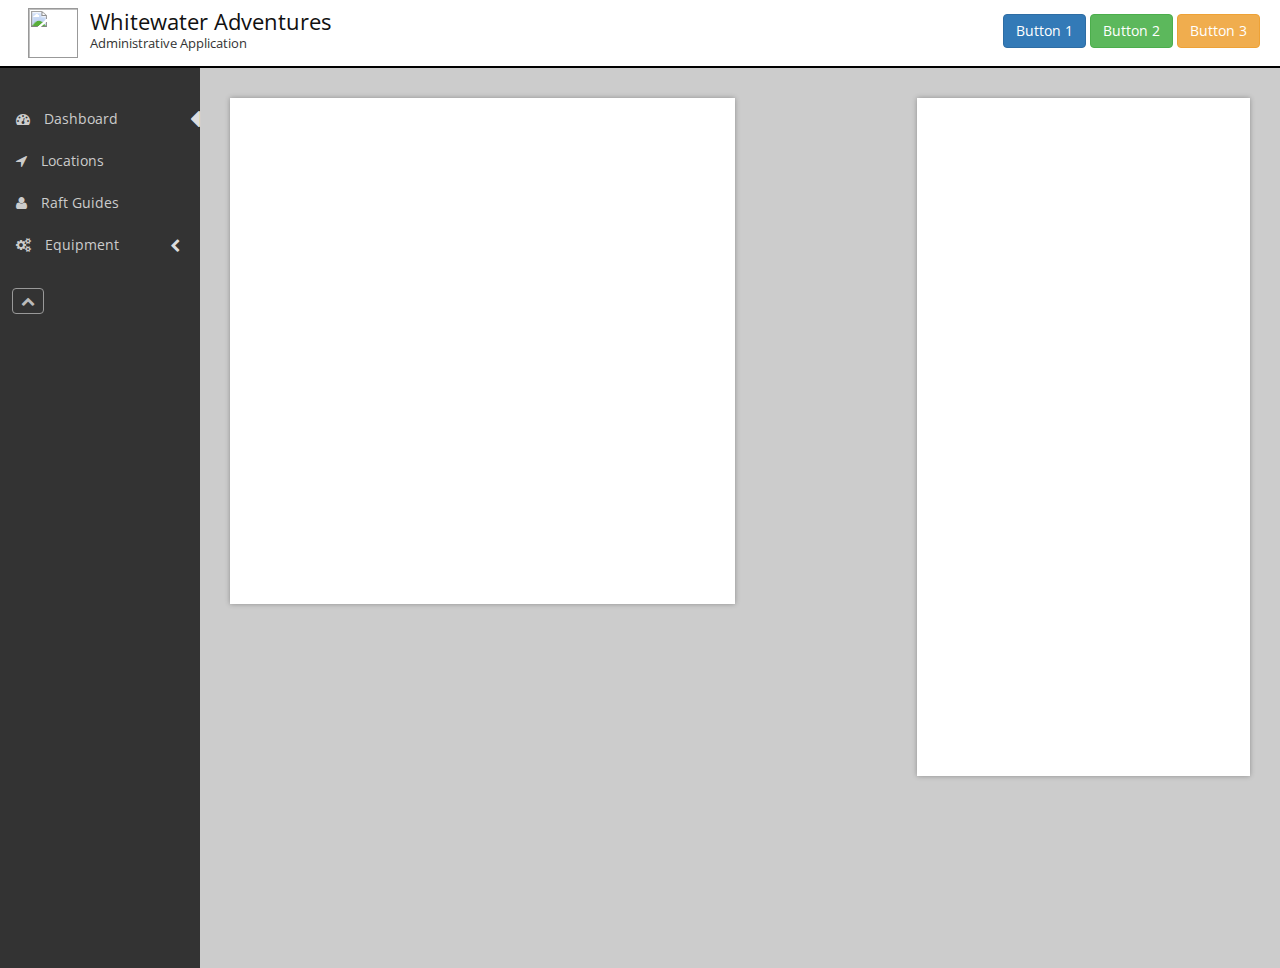
==== Framework/Framework/index.html @ 54e474a1 "Dashboard Creation" ====
﻿<!DOCTYPE html>
<html ng-app="app">
<head>
    <meta name="viewport" content="width=device-width, initial-scale=1, maximum-scale=1, user-scalable=no">
    <title>Whitewater Adventures</title>
    <link href='http://fonts.googleapis.com/css?family=Open+Sans' rel='stylesheet' type='text/css'>
    <link href="Content/bootstrap.min.css" rel="stylesheet" />
    <link href="Content/font-awesome.min.css" rel="stylesheet" />
    <link href="Content/angular-gridster.min.css" rel="stylesheet" />

    <link href="app/app.css" rel="stylesheet" />
    <link href="ext-modules/psFramework/psFramework.css" rel="stylesheet" />
    <link href="ext-modules/psMenu/psMenu.css" rel="stylesheet" />
    <link href="ext-modules/psDashboard/psDashboard.css" rel="stylesheet" />

    <script src="Scripts/jquery-2.1.3.min.js"></script>
    <script src="Scripts/angular.min.js"></script>
    <script src="Scripts/angular-animate.min.js"></script>
    <script src="Scripts/angular-route.min.js"></script>
    <script src="Scripts/angular-gridster.min.js"></script>

    <script src="ext-modules/psMenu/psMenuModule.js"></script>
    <script src="ext-modules/psMenu/psMenuController.js"></script>
    <script src="ext-modules/psMenu/psMenuDirective.js"></script>
    <script src="ext-modules/psMenu/psMenuItemDirective.js"></script>
    <script src="ext-modules/psMenu/psMenuGroupDirective.js"></script>

    <script src="ext-modules/psDashboard/psDashboardModule.js"></script>
    <script src="ext-modules/psDashboard/psDashboardDirective.js"></script>

    <script src="ext-modules/psFramework/psFrameworkModule.js"></script>
    <script src="ext-modules/psFramework/psFrameworkController.js"></script>
    <script src="ext-modules/psFramework/psFrameworkDirective.js"></script>
        
    <script src="app/appModule.js"></script>
    <!--<script src="app/appConfig.js"></script>-->
    <script src="app/appRouteConfig.js"></script>

    <script src="app/directives/wwaDashboardDirective.js"></script>
    <script src="app/directives/wwaGuidesDirective.js"></script>
    <script src="app/directives/wwaLocationsDirective.js"></script>
        
</head>
<body class="container-fluid">
    <ps-framework title="Whitewater Adventures" subtitle="Administrative Application" icon-file="content/images/logo.jpg">
        <ps-menu>
            <ps-menu-item label="Dashboard" icon="fa-dashboard" route="dashboard"></ps-menu-item>
            <ps-menu-item label="Locations" icon="fa-location-arrow" route="locations"></ps-menu-item>
            <ps-menu-item label="Raft Guides" icon="fa-user" route="guides"></ps-menu-item>
            <ps-menu-group label="Equipment" icon="fa-gears">
                <ps-menu-item label="Rafts" icon="fa-unlink" route="rafts"></ps-menu-item>
                <ps-menu-item label="Paddles" icon="fa-magic" route="paddles"></ps-menu-item>
                <ps-menu-item label="Life Vests" icon="fa-life-ring" route="vests"></ps-menu-item>
            </ps-menu-group>
        </ps-menu>
    </ps-framework>
</body>
</html>
---- Framework/Framework/Content/angular-gridster.min.css ----
.gridster{position:relative;margin:auto;height:0}.gridster>ul{margin:0;list-style:none;padding:0}.gridster-item{-webkit-box-sizing:border-box;-moz-box-sizing:border-box;box-sizing:border-box;list-style:none;z-index:2;position:absolute;display:none}.gridster-loaded{-webkit-transition:height .3s;-moz-transition:height .3s;-o-transition:height .3s;transition:height .3s}.gridster-loaded .gridster-item{display:block;position:absolute;-webkit-transition:opacity .3s, left .3s, top .3s, width .3s, height .3s;-moz-transition:opacity .3s, left .3s, top .3s, width .3s, height .3s;-o-transition:opacity .3s, left .3s, top .3s, width .3s, height .3s;transition:opacity .3s, left .3s, top .3s, width .3s, height .3s;-webkit-transition-delay:50ms;-moz-transition-delay:50ms;-o-transition-delay:50ms;transition-delay:50ms}.gridster-loaded .gridster-preview-holder{display:none;z-index:1;position:absolute;background-color:#ddd;border-color:#fff;opacity:0.2}.gridster-loaded .gridster-item.gridster-item-moving,.gridster-loaded .gridster-preview-holder{-webkit-transition:none;-moz-transition:none;-o-transition:none;transition:none}.gridster-mobile{height:auto !important}.gridster-mobile .gridster-item{height:auto;position:static;float:none}.gridster-item.ng-leave.ng-leave-active{opacity:0}.gridster-item.ng-enter{opacity:1}.gridster-item-moving{z-index:3}.gridster-item-resizable-handler{position:absolute;font-size:1px;display:block;z-index:5}.handle-se{cursor:se-resize;width:0;height:0;right:1px;bottom:1px;border-style:solid;border-width:0 0 12px 12px;border-color:transparent}.handle-ne{cursor:ne-resize;width:12px;height:12px;right:1px;top:1px}.handle-nw{cursor:nw-resize;width:12px;height:12px;left:1px;top:1px}.handle-sw{cursor:sw-resize;width:12px;height:12px;left:1px;bottom:1px}.handle-e{cursor:e-resize;width:12px;bottom:0;right:1px;top:0}.handle-s{cursor:s-resize;height:12px;right:0;bottom:1px;left:0}.handle-n{cursor:n-resize;height:12px;right:0;top:1px;left:0}.handle-w{cursor:w-resize;width:12px;left:1px;top:0;bottom:0}.gridster .gridster-item:hover .gridster-box{border:1.5px solid #B3B2B3}.gridster .gridster-item:hover .handle-se{border-color:transparent transparent #ccc}
---- Framework/Framework/app/app.css ----
﻿body {
    background-color:#444;
    font-family: "Open Sans", sans-serif;
}
.container-fluid {
    padding: 0;
}
---- Framework/Framework/ext-modules/psFramework/psFramework.css ----
﻿.ps-title-bar {
    background-color:#fff;
    padding: 0 20px;
    border-bottom: 2px solid #000000;
}
.ps-logo-area {
    /*text-align:center;*/
}
.ps-title-area {
    display:inline-block;
    text-align:center;
}
.ps-icon {
    display: inline-block;
    width: 50px;
    height: 50px;
    margin: 8px;
    vertical-align: top;
    border: 1px solid #999;
}
.ps-logo-title {
    color: #111;
    margin-top: 6px;
    font-size: 22px;
}
.ps-logo-subtitle {
    font-size: 13px;
    margin-top: -13px;
}
@media screen and (max-width: 430px) {
    .ps-icon {
        display: none;
    }
    .ps-logo-title {
        font-size: 18px;
    }
}
.ps-right-side-contols {
    line-height: 60px;
}
.ps-right-side-contols > div {
    text-align: center;
}
@media screen and (min-width: 768px) {
    .ps-right-side-contols > div {
        text-align: right;
    }
    .ps-title-area {
        text-align: left;
    }
}
.ps-collapsed-menu {
    display:inline-block;
    height:100%;
}
.ps-nav-button {
    height:40px;
    width:60px;
    margin-top:10px;
    border:1px solid #888;
    padding:0;
    font-size:26px;
    color:#777;
}
.ps-view {
    margin-left: 200px;
    padding: 20px;
    background-color: #ccc;
    min-height: 100vh;
    overflow: auto;
}
.ps-view-full-width {
    margin-left: 0;
}
---- Framework/Framework/ext-modules/psMenu/psMenu.css ----
﻿.ps-menu-area {
    float: left;
    position:relative;
    background-color:#333;
    color:#ccc;
    padding-left:0;
}
.ps-menu-area-vertical{
    width:200px;
    min-height:100vh;
    padding-top:30px;
}
.ps-menu-area-horizontal{
    width:100%;
    height:40px;
}
.ps-menu-area .btn:hover {
    color:#ccc;
}
.ps-menu-area ul{
    padding-left:0;
}
.ps-menu {
    list-style-type:none;
    vertical-align:top;
}
.ps-menu ul {
    display:inline;
    list-style-type:none;
    padding-left:0;
}
.ps-menu li {
    line-height:3em;
    cursor:pointer;
}
.ps-menu li div {
    display:inline-block;
    width:90%;
    padding-left:16px;
}
.ps-selectable-item:hover {
    background-color:#555;
}
.ps-menu-icon {
    margin-right:10px;
}
.ps-menu-active-indicator {
    float:right;
    color:#ddd;
    margin-right:0;
    margin-top:8px;
}
.ps-noselect {
    -webkit-touch-callout:none;
    -webkit-user-select:none;
    -moz-user-select:none;
    -ms-user-select:none;
    user-select:none;
}
.ps-group-indicator-left {
    float:right;
    color:#ddd;
    margin-left:2px;
    margin-top:15px;
}
.ps-subitem-section{
    padding-left:16px;
}
.ps-menu-layout-button{
    margin:12px;
    padding:2px 8px;
    color:#bbb;
    background-color:#333;
    border:1px solid #999;
}
.ps-layout-button-horizontal{
    position:absolute;
    top:-6px;
    right:10px;
}
.ps-item-horizontal{
    display:inline-block;
    width:165px !important;
    margin-left:20px;
    margin-top:-2px;
    line-height:3em !important;
}
.ps-popup-menu{
    position: absolute;
    z-index: 1000;
    background-color: #333;
    width: 200px;
    padding-left: 0;
}
.ps-fade-in-animation{
    -moz-transition:linear all 0.5s;
    -o-transition:linear all 0.5s;
    -webkit-transition:linear all 0.5s;
    transition:linear all 0.5s;
}
.ps-fade-in-animation.ng-hide{
    opacity:0;
}
---- Framework/Framework/ext-modules/psDashboard/psDashboard.css ----
﻿ps-dashboard{
    margin: 0;
    width: 100%;
}
.gridster .gridster-item {
    box-shadow: 0 0 5px rgba(0, 0, 0, 0.3);
    background:white;
}
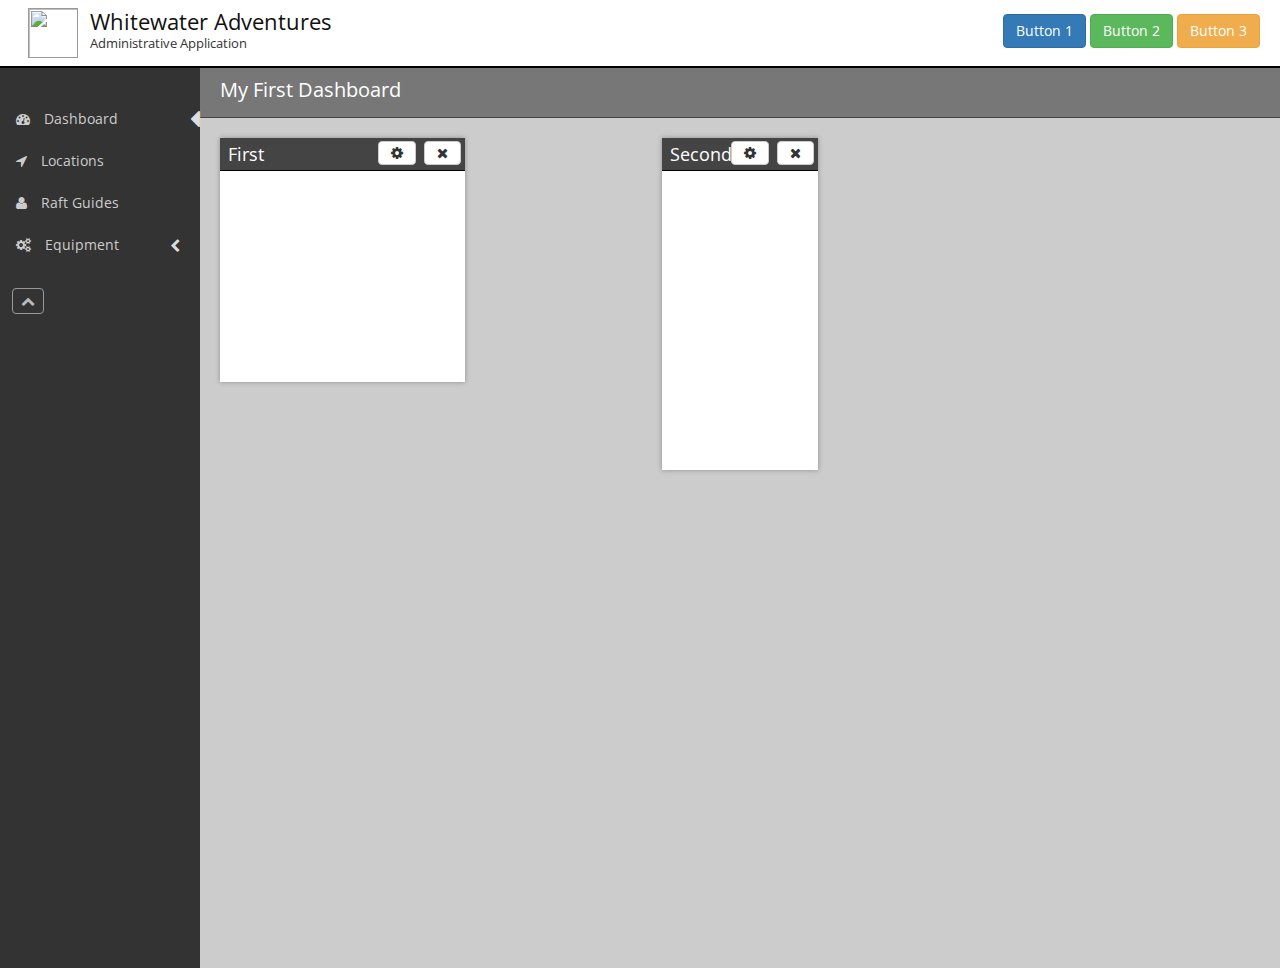
==== commit e81472ad: "create Fake Data Service" ====
--- a/Framework/Framework/index.html
+++ b/Framework/Framework/index.html
@@ -35,6 +35,7 @@
     <script src="app/appModule.js"></script>
     <!--<script src="app/appConfig.js"></script>-->
     <script src="app/appRouteConfig.js"></script>
+    <script src="app/services/dataService.js"></script>
 
     <script src="app/directives/wwaDashboardDirective.js"></script>
     <script src="app/directives/wwaGuidesDirective.js"></script>
--- a/Framework/Framework/ext-modules/psDashboard/psDashboard.css
+++ b/Framework/Framework/ext-modules/psDashboard/psDashboard.css
@@ -6,3 +6,36 @@
     box-shadow: 0 0 5px rgba(0, 0, 0, 0.3);
     background:white;
 }
+.ps-widget-header{
+    position: relative;
+    color: white;
+    background-color: #444;
+    font-size: 18px;
+    border-bottom: 1px solid black;
+    min-height: 30px;
+    padding: 8px;
+    padding-top: 4px;
+    padding-bottom: 2px;
+}
+.ps-widget-header-buttons{
+    position: absolute;
+    top: 0;
+    right: 0;
+}
+.ps-widget-header-buttons .btn{
+    margin: 4px;
+    margin-top: 3px;
+    padding-top: 1px;
+    padding-bottom: 1px;
+}
+.ps-dashboard-header{
+    font-size: 20px;
+    border-bottom: 1px solid #444;
+    color: white;
+    background-color: #777;
+    margin: -20px;
+    margin-bottom: 20px;
+    min-height: 50px;
+    padding: 8px;
+    padding-left: 20px;
+}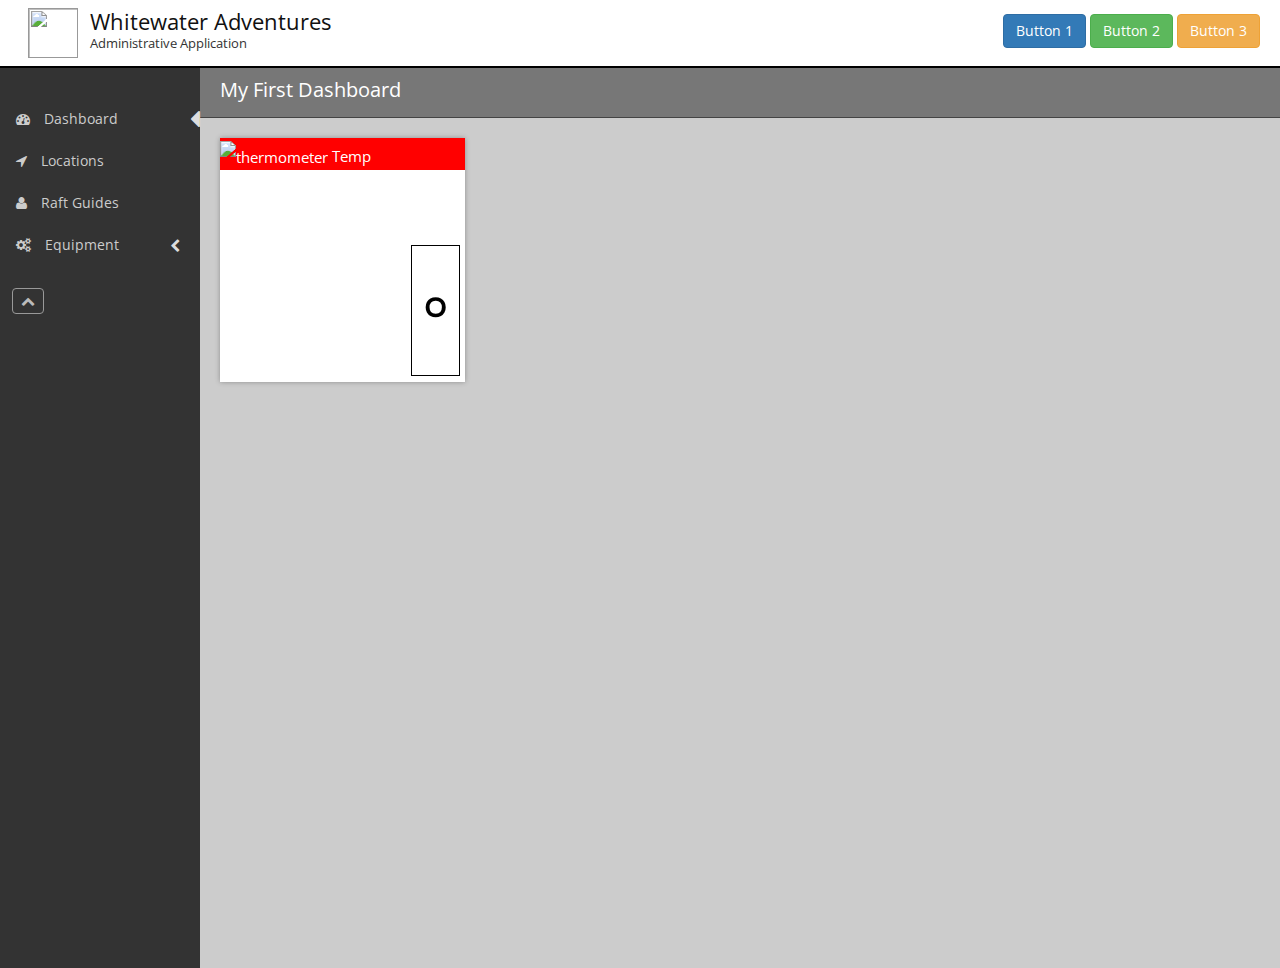
==== commit eb6c5f4d: "psWidgetBody" ====
--- a/Framework/Framework/index.html
+++ b/Framework/Framework/index.html
@@ -12,6 +12,8 @@
     <link href="ext-modules/psFramework/psFramework.css" rel="stylesheet" />
     <link href="ext-modules/psMenu/psMenu.css" rel="stylesheet" />
     <link href="ext-modules/psDashboard/psDashboard.css" rel="stylesheet" />
+    <!-- widget css -->
+    <link href="app/widgets/wwaTemperature/wwaTemperature.css" rel="stylesheet" />
 
     <script src="Scripts/jquery-2.1.3.min.js"></script>
     <script src="Scripts/angular.min.js"></script>
@@ -27,6 +29,7 @@
 
     <script src="ext-modules/psDashboard/psDashboardModule.js"></script>
     <script src="ext-modules/psDashboard/psDashboardDirective.js"></script>
+    <script src="ext-modules/psDashboard/psWidgetBodyDirective.js"></script>
 
     <script src="ext-modules/psFramework/psFrameworkModule.js"></script>
     <script src="ext-modules/psFramework/psFrameworkController.js"></script>
@@ -40,6 +43,9 @@
     <script src="app/directives/wwaDashboardDirective.js"></script>
     <script src="app/directives/wwaGuidesDirective.js"></script>
     <script src="app/directives/wwaLocationsDirective.js"></script>
+
+    <!-- widget js -->
+    <script src="app/widgets/wwaTemperature/wwaTemperatureDirective.js"></script>
         
 </head>
 <body class="container-fluid">
--- a/Framework/Framework/app/widgets/wwaTemperature/wwaTemperature.css
+++ b/Framework/Framework/app/widgets/wwaTemperature/wwaTemperature.css
@@ -0,0 +1,48 @@
+﻿.wwa-temperature-widget{
+    height: 100%;
+    width: 100%;
+    min-height: 180px;
+    font-size: 16px;
+    color: black;
+}
+.wwa-temperature-heading{
+    background-color: red;
+    color: white;
+    height: 32px;
+    padding-top: 2px;
+    font-size: 15px;
+    line-height: 32px;
+}
+.wwa-temperature-icon{
+    height: 24px;
+    width: 24px;
+    margin-top: -2px;
+}
+.wwa-temperature-body{
+    position: relative;
+    text-align: center;
+    background-size: cover;
+    background-position: center;
+    height: 100%;
+    width: 100%;
+    overflow: hidden;
+    min-height: 180px;
+}
+.wwa-temperature-view{
+    background-color: rgba(255,255,255,.7);
+    position: absolute;
+    right: 5px;
+    bottom: 38px;
+    padding: 10px;
+    border: 1px solid black;
+}
+.wwa-temperature-river-name{
+    height: 30px;
+    font-size: 14px;
+    font-weight: bold;
+    margin-top: 8px;
+}
+.wwa-temperature-degrees{
+    font-size: 64px;
+    margin-top: -20px;
+}
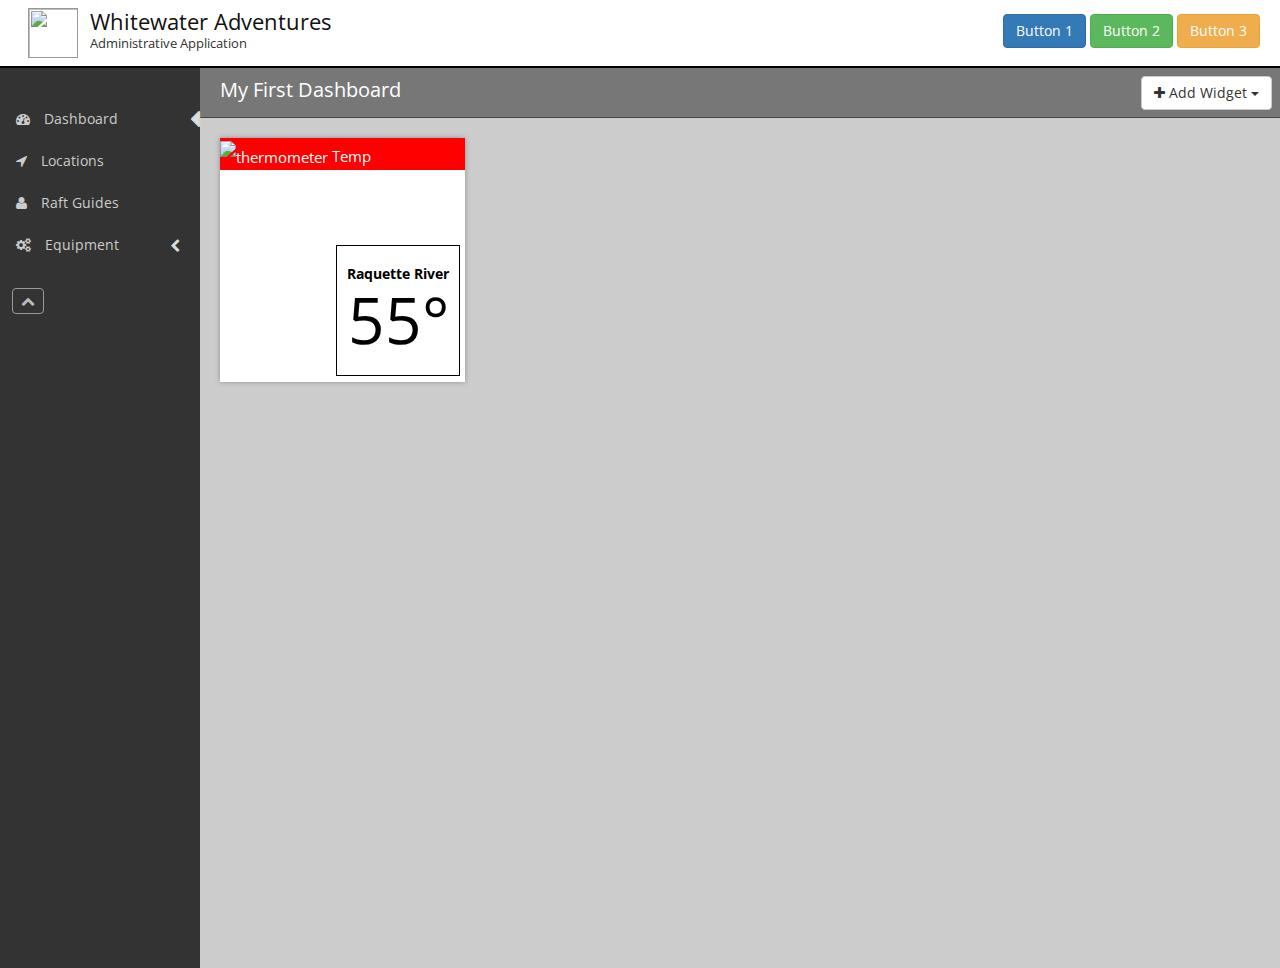
==== commit e9e19656: "add widgets dynamically with "Add Widget" button" ====
--- a/Framework/Framework/index.html
+++ b/Framework/Framework/index.html
@@ -20,6 +20,7 @@
     <script src="Scripts/angular-animate.min.js"></script>
     <script src="Scripts/angular-route.min.js"></script>
     <script src="Scripts/angular-gridster.min.js"></script>
+    <script src="Scripts/bootstrap.min.js"></script>
 
     <script src="ext-modules/psMenu/psMenuModule.js"></script>
     <script src="ext-modules/psMenu/psMenuController.js"></script>
--- a/Framework/Framework/ext-modules/psDashboard/psDashboard.css
+++ b/Framework/Framework/ext-modules/psDashboard/psDashboard.css
@@ -38,4 +38,7 @@
     min-height: 50px;
     padding: 8px;
     padding-left: 20px;
+}
+.ps-dashboard-controls{
+    float: right;
 }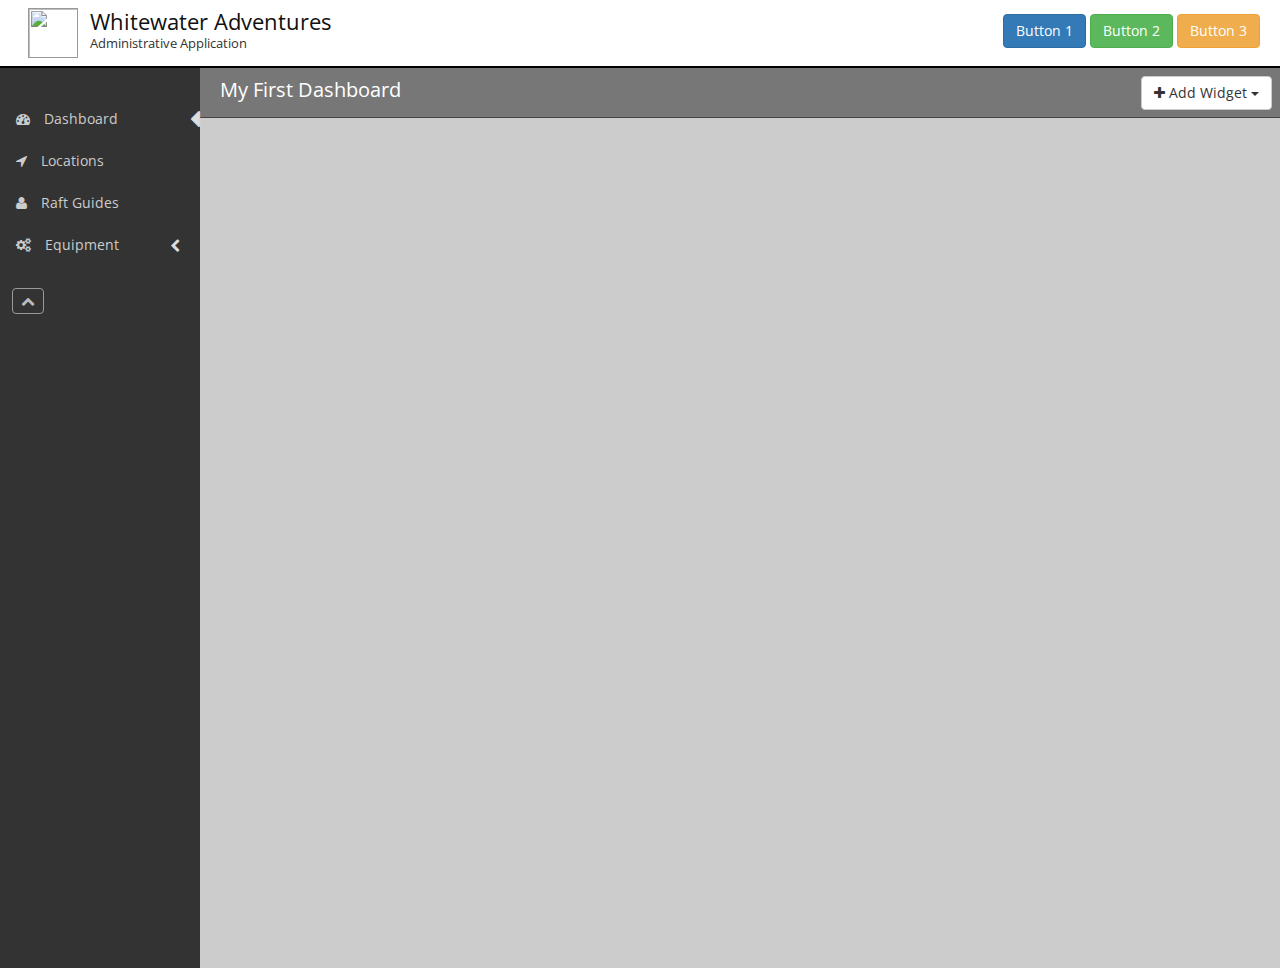
==== commit 246c891e: "show widget settings dialog" ====
--- a/Framework/Framework/index.html
+++ b/Framework/Framework/index.html
@@ -21,6 +21,7 @@
     <script src="Scripts/angular-route.min.js"></script>
     <script src="Scripts/angular-gridster.min.js"></script>
     <script src="Scripts/bootstrap.min.js"></script>
+    <script src="Scripts/angular-ui/ui-bootstrap-tpls.min.js"></script>
 
     <script src="ext-modules/psMenu/psMenuModule.js"></script>
     <script src="ext-modules/psMenu/psMenuController.js"></script>
@@ -48,6 +49,8 @@
     <!-- widget js -->
     <script src="app/widgets/wwaTemperature/wwaTemperatureDirective.js"></script>
         
+    <!-- setting dialogs -->
+    <script src="app/dialogs/wwaSelectLocationController.js"></script>
 </head>
 <body class="container-fluid">
     <ps-framework title="Whitewater Adventures" subtitle="Administrative Application" icon-file="content/images/logo.jpg">
--- a/Framework/Framework/ext-modules/psDashboard/psDashboard.css
+++ b/Framework/Framework/ext-modules/psDashboard/psDashboard.css
@@ -41,4 +41,21 @@
 }
 .ps-dashboard-controls{
     float: right;
+}
+.ps-widget-menu-area{
+    position: absolute;
+    top: 0;
+    right: 8px;
+    font-size: 22px;
+}
+.ps-widget-menu-area .dropdown-menu{
+    left: -20px;
+    padding-left: 15px;
+    min-width: 50px;
+}
+.ps-widget-menu-area a{
+    color: white;
+}
+.ps-widget-menu-area i{
+    cursor: pointer;
 }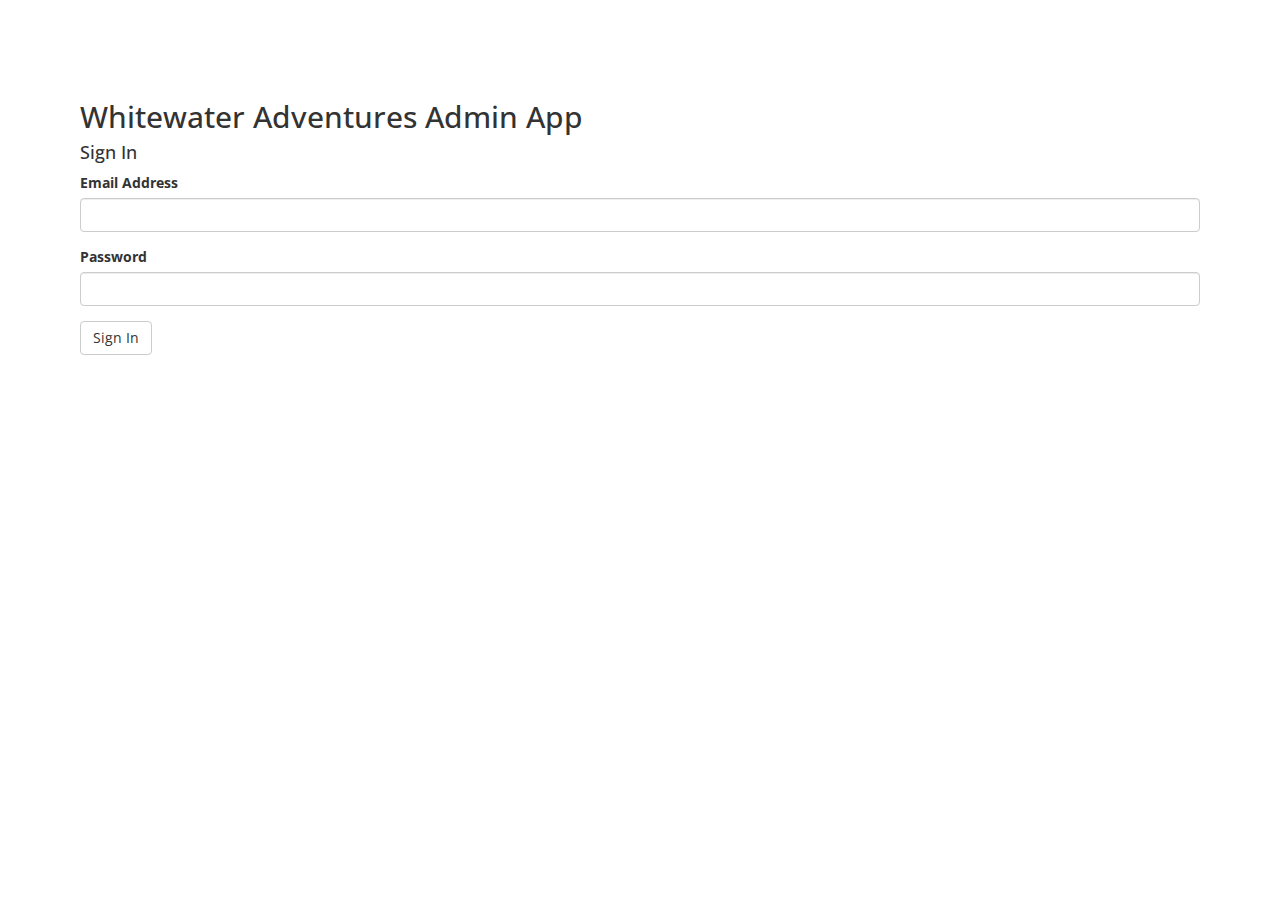
==== commit 0a895f50: "Sign-in page using ng-switch" ====
--- a/Framework/Framework/index.html
+++ b/Framework/Framework/index.html
@@ -22,6 +22,7 @@
     <script src="Scripts/angular-gridster.min.js"></script>
     <script src="Scripts/bootstrap.min.js"></script>
     <script src="Scripts/angular-ui/ui-bootstrap-tpls.min.js"></script>
+    <script src="Scripts/ngStorage.min.js"></script>
 
     <script src="ext-modules/psMenu/psMenuModule.js"></script>
     <script src="ext-modules/psMenu/psMenuController.js"></script>
@@ -40,6 +41,7 @@
     <script src="app/appModule.js"></script>
     <!--<script src="app/appConfig.js"></script>-->
     <script src="app/appRouteConfig.js"></script>
+    <script src="app/appController.js"></script>
     <script src="app/services/dataService.js"></script>
 
     <script src="app/directives/wwaDashboardDirective.js"></script>
@@ -52,18 +54,37 @@
     <!-- setting dialogs -->
     <script src="app/dialogs/wwaSelectLocationController.js"></script>
 </head>
-<body class="container-fluid">
-    <ps-framework title="Whitewater Adventures" subtitle="Administrative Application" icon-file="content/images/logo.jpg">
-        <ps-menu>
-            <ps-menu-item label="Dashboard" icon="fa-dashboard" route="dashboard"></ps-menu-item>
-            <ps-menu-item label="Locations" icon="fa-location-arrow" route="locations"></ps-menu-item>
-            <ps-menu-item label="Raft Guides" icon="fa-user" route="guides"></ps-menu-item>
-            <ps-menu-group label="Equipment" icon="fa-gears">
-                <ps-menu-item label="Rafts" icon="fa-unlink" route="rafts"></ps-menu-item>
-                <ps-menu-item label="Paddles" icon="fa-magic" route="paddles"></ps-menu-item>
-                <ps-menu-item label="Life Vests" icon="fa-life-ring" route="vests"></ps-menu-item>
-            </ps-menu-group>
-        </ps-menu>
-    </ps-framework>
+<body class="container-fluid" ng-controller="appController">
+    <div ng-switch="state">
+        <div ng-switch-when="unauthorized" class="sign-in-form">
+            <h2>Whitewater Adventures Admin App</h2>
+            <h4>Sign In</h4>
+            <form>
+                <div class="form-group">
+                    <label>Email Address</label>
+                    <input type="text" class="form-control" />
+                </div>
+                <div class="form-group">
+                    <label>Password</label>
+                    <input type="password" class="form-control" />
+                </div>
+            </form>
+            <button class="btn btn-default" ng-click="signIn()">Sign In</button>
+        </div>
+        <div ng-switch-default>
+            <ps-framework title="Whitewater Adventures" subtitle="Administrative Application" icon-file="content/images/logo.jpg">
+                <ps-menu>
+                    <ps-menu-item label="Dashboard" icon="fa-dashboard" route="dashboard"></ps-menu-item>
+                    <ps-menu-item label="Locations" icon="fa-location-arrow" route="locations"></ps-menu-item>
+                    <ps-menu-item label="Raft Guides" icon="fa-user" route="guides"></ps-menu-item>
+                    <ps-menu-group label="Equipment" icon="fa-gears">
+                        <ps-menu-item label="Rafts" icon="fa-unlink" route="rafts"></ps-menu-item>
+                        <ps-menu-item label="Paddles" icon="fa-magic" route="paddles"></ps-menu-item>
+                        <ps-menu-item label="Life Vests" icon="fa-life-ring" route="vests"></ps-menu-item>
+                    </ps-menu-group>
+                </ps-menu>
+            </ps-framework>
+        </div>
+    </div>
 </body>
 </html>
--- a/Framework/Framework/app/app.css
+++ b/Framework/Framework/app/app.css
@@ -1,7 +1,10 @@
 ﻿body {
-    background-color:#444;
+    background-color:#fff;
     font-family: "Open Sans", sans-serif;
 }
 .container-fluid {
     padding: 0;
+}
+.sign-in-form{
+    padding: 80px;
 }--- a/Framework/Framework/ext-modules/psDashboard/psDashboard.css
+++ b/Framework/Framework/ext-modules/psDashboard/psDashboard.css
@@ -58,4 +58,7 @@
 }
 .ps-widget-menu-area i{
     cursor: pointer;
+}
+.dropdown-backdrop{
+    position: static;
 }--- a/Framework/Framework/app/widgets/wwaTemperature/wwaTemperature.css
+++ b/Framework/Framework/app/widgets/wwaTemperature/wwaTemperature.css
@@ -28,6 +28,11 @@
     overflow: hidden;
     min-height: 180px;
 }
+.wwa-temperature-body .fa-spin{
+    position: absolute;
+    left: 10px;
+    top: 10px;
+}
 .wwa-temperature-view{
     background-color: rgba(255,255,255,.7);
     position: absolute;
